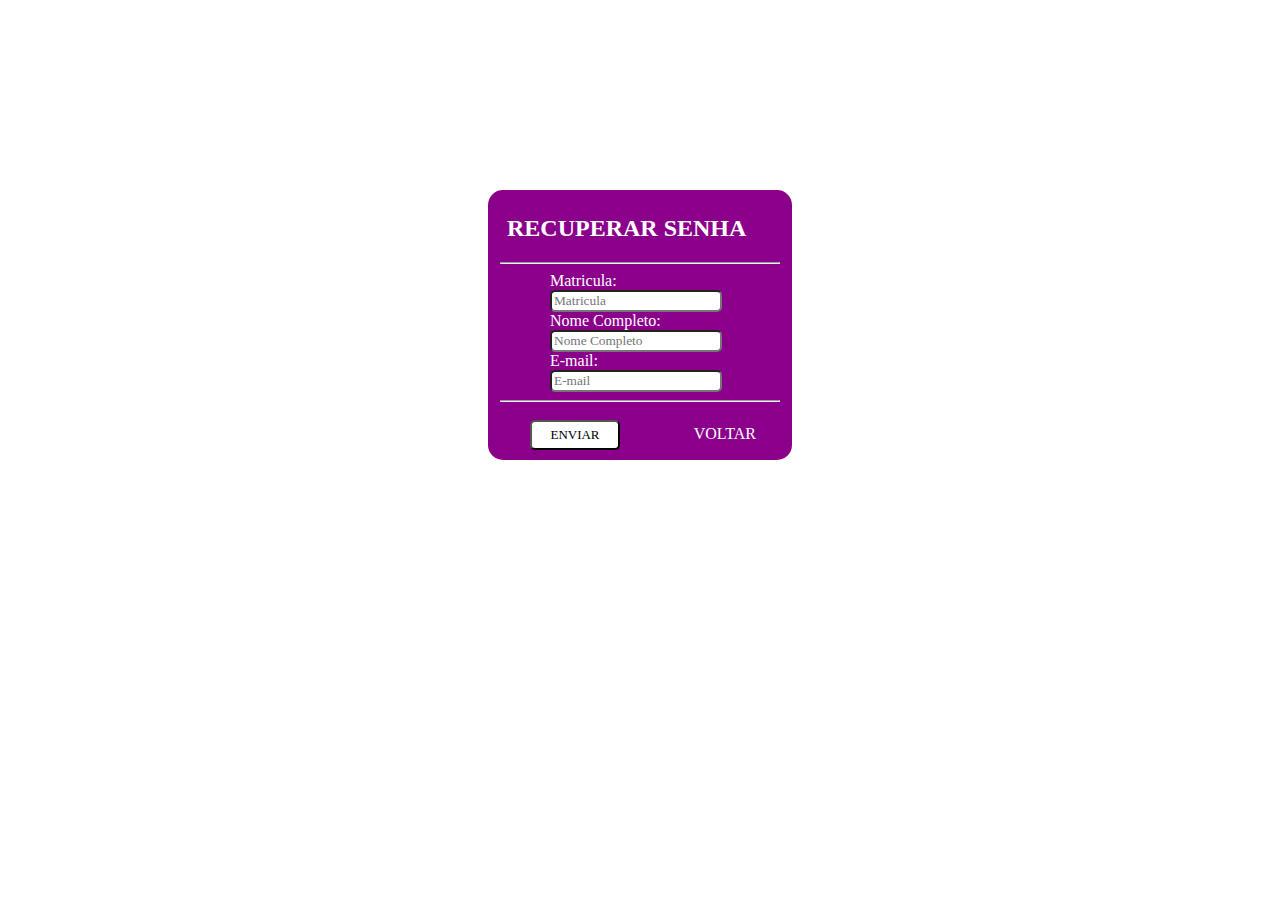
==== recuperar.html @ 88a88867 "Add files via upload" ====
<!DOCTYPE html>
<html lang="en">
<head>
    <meta charset="UTF-8">
    <link rel="stylesheet" href="style.css">
</head>
<body>
<main id="terceirapg">
<fieldset id="recuperar">
    <form>
        <h2 id="RECS">RECUPERAR SENHA</h2>
            <hr class="linha">
        <label for="matricula" class="Matricula">Matricula:</label><br>
        <input type="number" name="matricula" id="matricula" class="Matricula" placeholder="Matricula"><br>
        <label for="Nome" class="Matricula">Nome Completo:</label><br>
        <input type="text" name="Nome" id="Nome" class="Matricula" placeholder="Nome Completo"><br>
        <label for="email" class="Matricula">E-mail:</label><br>
        <input type="text" name="email" id="email" class="Matricula" placeholder="E-mail"><br>
            <hr class="linha">
        <input type="submit" name="recuperar senha" id="recs" value="ENVIAR">
        <a href="index.html" id="btvoltar">VOLTAR</a>
    </form>
</fieldset>
</main>







</body>
</html>
---- style.css ----
@charset "UTF-8";

body{
    background-image: url(img/cor\ roxa.avif);
    background-size: 100%;
}

#main{
    position: relative;
    justify-content: center;
    display: flex;
    margin-top: 5%;
}

#começo{
    position: relative;
    font-size: 40px;
    justify-content: center;
    display: flex;
    color: white;
    font-family: Georgia, 'Times New Roman', Times, serif;
}

#entrar{
    position: relative;
    height: 450px;
    width: 350px;
    background-color:darkmagenta; 
    border: none;
    border-radius: 15px;
}


.login{
    position: relative;
    top: 35px;
    width: 200px;
    color: white;
    margin-left: 70px;
    font-family: Georgia, 'Times New Roman', Times, serif;
}

#Login{
    position: relative;
    color: black;
    border-radius: 5px;
}

#password{
    position: relative;
    color: black;
    border-radius: 5px;
}

.Password{
    position: relative;
    top: 50px;
    width: 200px;
    color: white;
    margin-left: 70px;    
    font-family: Georgia, 'Times New Roman', Times, serif;
}

#submit{
    top: 90px;
    width: 250px;
    height: 60px;
    border-radius: 30px;
    border: none; 
    font-family: mulish;
    font-size: medium;
    cursor: pointer;
    background-color: white;
    margin-left: 50px;
    position: relative;
    font-family: Georgia, 'Times New Roman', Times, serif;
}

#EaS{
    top: 140px;
    display: flex;
    position: relative;
    margin-left: 110px;
    text-decoration: none;
    color:white;
}

#Cs{
    top: 130px;
    display: flex;
    position: relative;
    margin-left: 140px;
    text-decoration: none;
    color:white;
}

#segundapg{
    justify-content: center;
    display: flex;
}

#cadastro{
    border-radius: 15px;
    height: 930px;
    width: 300px; 
    background-color:darkmagenta; 
    justify-content: center;
    border: none;
}

#CD{
    color: white;
    font-family: Georgia, 'Times New Roman', Times, serif;
    left: 90px;
    position: relative;
    font-size: x-large;
    top: 5px;
}
.dp{
    font-family: Georgia, 'Times New Roman', Times, serif;
    font-size: 20px;
    color: white;
    justify-content: center;
    display: flex;
}
.geral{
    position: relative;
    color: white;
    font-family: Georgia, 'Times New Roman', Times, serif;
    left: 80px;
    border-radius: 5px;
}

#nome{
    color: black;
}

#sobrenome{
    color: black;
}

#nascimento{
    color: black;
}

.options{
    color: black;
}

#cep{
    color: black;
}

#NC{
    color: black;
}

#NT{
    color: black;
}

#conhecimento{
    color: black;
}

#Enviar{
    border-radius: 5px;
    background-color: white;
    font-family: Georgia, 'Times New Roman', Times, serif;
    font-size: small;
    left: 20px;
    position: relative;
}

#Limpar{
    border-radius: 5px;
    background-color: white;
    font-family: Georgia, 'Times New Roman', Times, serif;
    font-size: small;
    position: relative;
    left: 50px;
}

#voltar{
    text-decoration: none;
    color:white;
    position: relative;
    left: 80px;
}

#terceirapg{
    display: flex;
    justify-content: center;
    margin-top: 15%;
    height: 100%;
    width: 100%;
    border: none;
}

#RECS{
    font-family: Georgia, 'Times New Roman', Times, serif;
    color: white;
    position: relative;
    left: 7px;
}

#recuperar{
    background-color:darkmagenta; 
    border-radius: 15px;
    border: none;
    position: relative;
    width: 200px;
    width: 280px;
}

.Matricula{
    font-family: Georgia, 'Times New Roman', Times, serif;
    color: white;
    left: 50px;
    position: relative;
    border-radius: 5px;
}

#recs{
    background-color: white;
    border-radius: 5px;
    margin-top: 10px;
    font-family: Georgia, 'Times New Roman', Times, serif;
    font-size: small;
    position: relative;
    left: 30px;
    height: 30px;
    width: 90px;
}

#btvoltar{
    margin-top: 10px;
    text-decoration: none;
    color:white;
    position: relative;
    left: 100px;
}
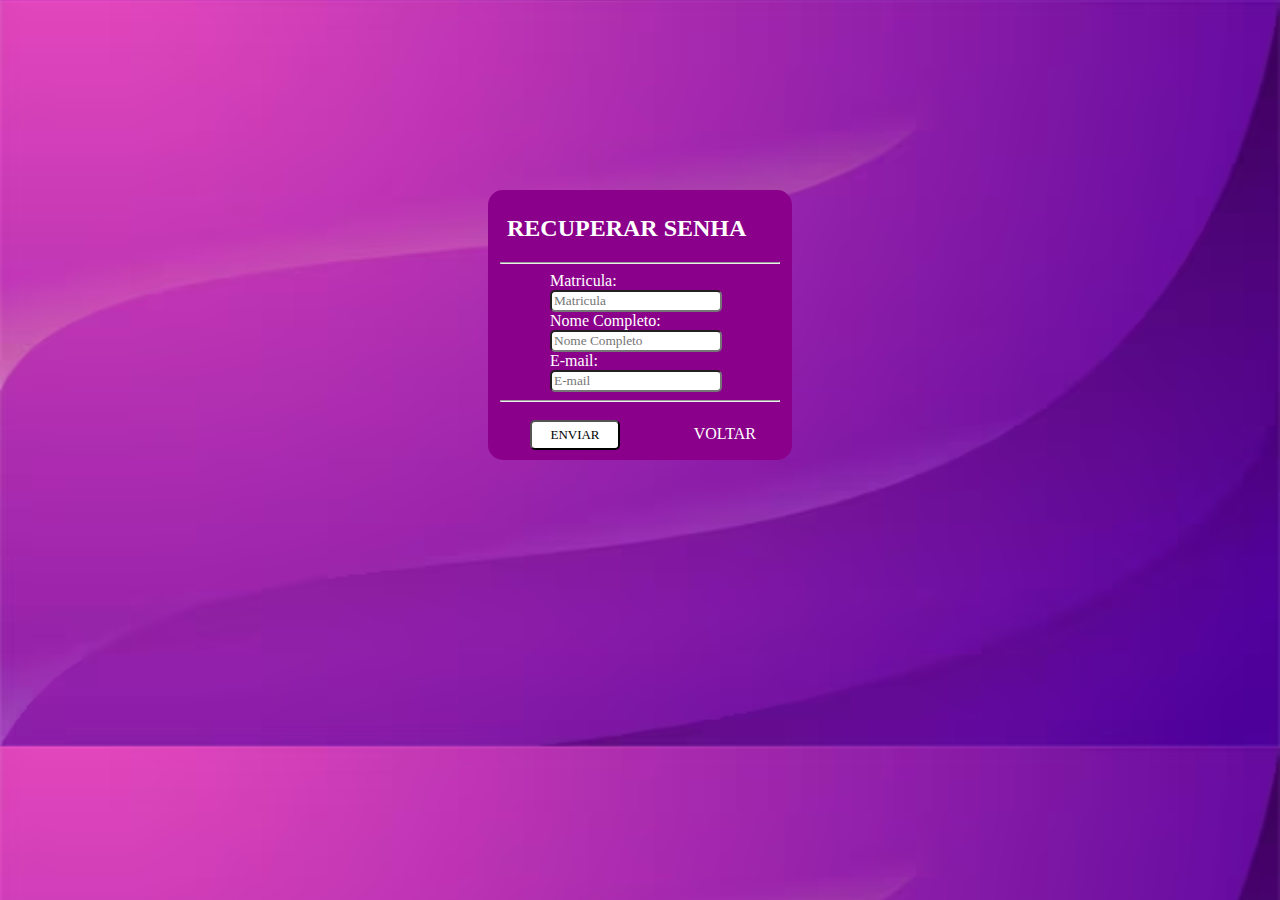
==== commit 42bdd258: "Update recuperar.html" ====
--- a/recuperar.html
+++ b/recuperar.html
@@ -10,8 +10,8 @@
     <form>
         <h2 id="RECS">RECUPERAR SENHA</h2>
             <hr class="linha">
-        <label for="matricula" class="Matricula">Matricula:</label><br>
-        <input type="number" name="matricula" id="matricula" class="Matricula" placeholder="Matricula"><br>
+        <label for="MatriculA" class="Matricula">Matricula:</label><br>
+        <input type="number" name="matricula" id="MatriculA" class="Matricula" placeholder="Matricula"><br>
         <label for="Nome" class="Matricula">Nome Completo:</label><br>
         <input type="text" name="Nome" id="Nome" class="Matricula" placeholder="Nome Completo"><br>
         <label for="email" class="Matricula">E-mail:</label><br>
@@ -30,4 +30,4 @@
 
 
 </body>
-</html>+</html>
--- a/style.css
+++ b/style.css
@@ -163,6 +163,18 @@
     color: black;
 }
 
+#MatriculA{
+    color: black;
+}
+
+#Nome{
+    color: black;
+}
+
+#email{
+    color: black;
+}
+
 #Enviar{
     border-radius: 5px;
     background-color: white;
@@ -171,6 +183,8 @@
     left: 20px;
     position: relative;
 }
+
+
 
 #Limpar{
     border-radius: 5px;
